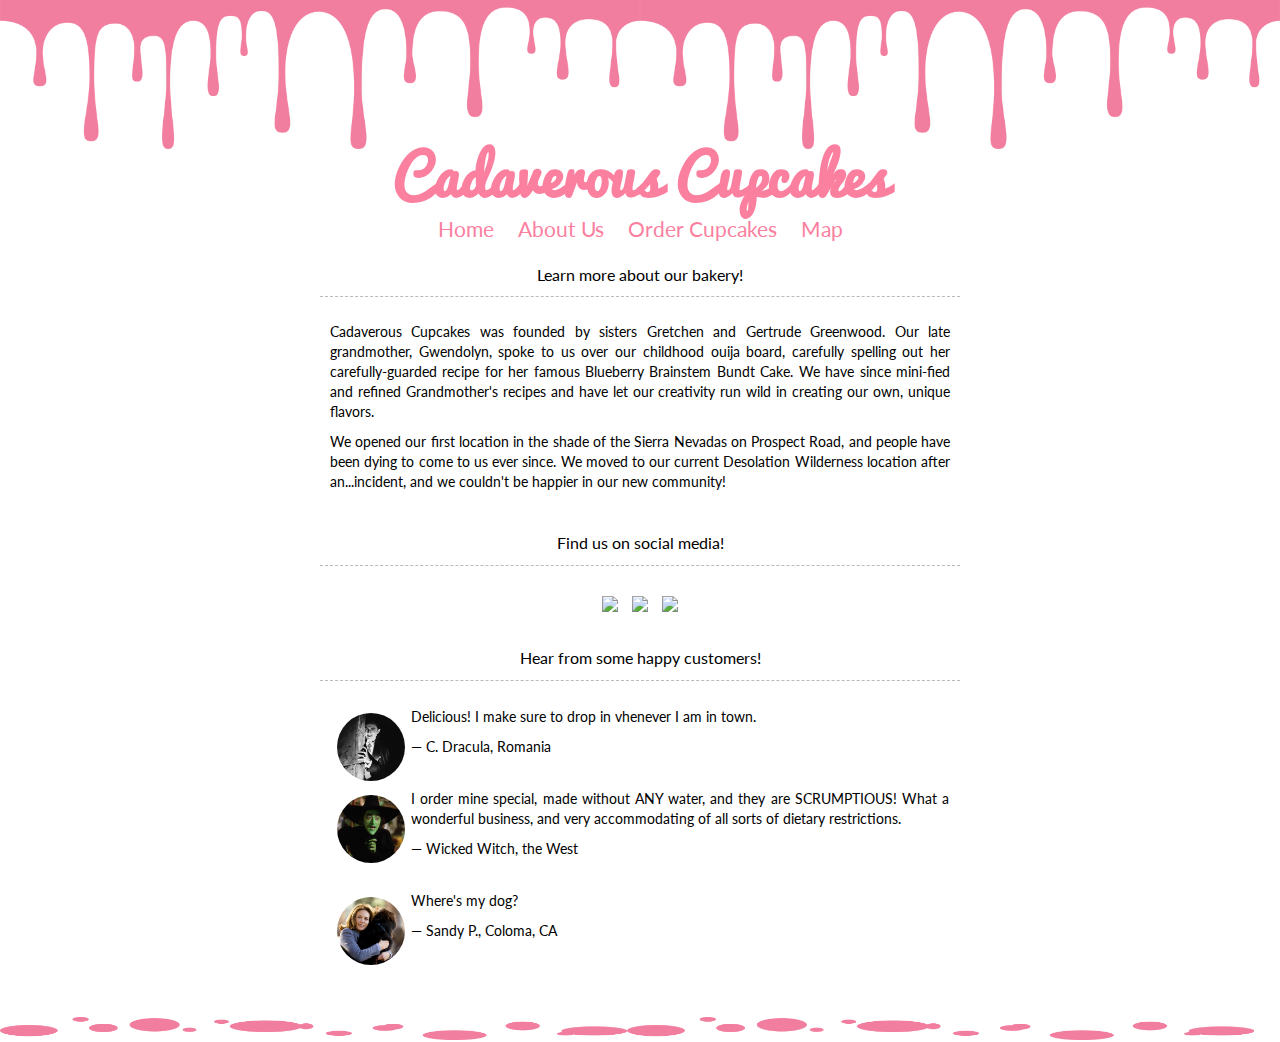
==== about.html @ 90b6150d "first commit, comprises 1-2 weeks of work" ====
<!doctype html>
<html>
    <head>
        <!-- Latest compiled and minified CSS -->
        <link rel="stylesheet" href="https://maxcdn.bootstrapcdn.com/bootstrap/3.3.7/css/bootstrap.min.css" integrity="sha384-BVYiiSIFeK1dGmJRAkycuHAHRg32OmUcww7on3RYdg4Va+PmSTsz/K68vbdEjh4u" crossorigin="anonymous">
        <link rel="stylesheet" type="text/css" href="resources/stylesheet.css" />
        <link href="https://fonts.googleapis.com/css?family=Lato" rel="stylesheet">
    </head>
    <body>
        <header>
            <h1>Cadaverous Cupcakes</h1>
            <div class="menu">
                <a href="index.html">Home</a>
                <a href="about.html">About Us</a>
                <a href="sendorder.php">Order Cupcakes</a>
                <a href="map.html">Map</a>
            </div>
        </header>
        <div class="content">
            <section class="info-title">
                <p class="panel-title">
                    Learn more about our bakery!
                </p>
            </section>
            <section class="info">
                <p>
                    Cadaverous Cupcakes was founded by sisters Gretchen 
                    and Gertrude Greenwood. Our late grandmother, Gwendolyn, spoke 
                    to us over our childhood ouija board, carefully spelling out her carefully-guarded
                    recipe for her famous Blueberry Brainstem Bundt Cake. We have since
                    mini-fied and refined Grandmother's recipes and have let our creativity
                    run wild in creating our own, unique flavors.
                </p> 
                <p>
                    We opened our first location in the shade of the Sierra Nevadas
                    on Prospect Road, and people have been dying to come to us ever since.
                    We moved to our current Desolation Wilderness location after
                    an...incident, and we couldn't be happier in our new community!
                </p>
            </section>
            <section class="info-title">
                <p class="panel-title">
                    Find us on social media!
                </p>
            </section>
            <section class="info info-title">
                <a href="media.html">
                   <img class="social" src="resources/social-snapchat.png" /> 
                </a>
                <a href="media.html">
                   <img class="social" src="resources/social-facebook.gif" /> 
                </a>
                <a href="media.html">
                   <img class="social" src="resources/social-yelp.png" /> 
                </a>
            </section>
            <section class="info-title">
                <p class="panel-title">
                    Hear from some happy customers!
                </p>
            </section>
            <section class="info">
                <div class="panel panel-default panel-invisible">
                    <div class="floated">
                        <img class="testimonial-img" src="resources/testimonial-dracula.jpg" />
                    </div>
                    <p>
                        Delicious! I make sure to drop in vhenever I am in town. 
                    </p>
                    <p>
                        &mdash; C. Dracula, Romania
                    </p>
                </div>
                <div class="panel panel-default panel-invisible">
                    <div class="floated">
                        <img class="testimonial-img" src="resources/testimonial-wickedwitch.jpg" />
                    </div>
                    <p>
                        I order mine special, made without ANY water, and they
                        are SCRUMPTIOUS! What a wonderful business, and very 
                        accommodating of all sorts of dietary restrictions.
                    </p>
                    <p>
                        &mdash; Wicked Witch, the West
                    </p>
                </div>
                <div class="panel panel-default panel-invisible">
                    <div class="floated">
                        <img class="testimonial-img" src="resources/testimonial-sandy.jpg" />
                    </div>
                    <p>
                        Where's my dog?
                    </p>
                    <p>
                        &mdash; Sandy P., Coloma, CA
                    </p>
                </div>
            </section>
        </div>
        <script src="https://ajax.googleapis.com/ajax/libs/jquery/1.12.4/jquery.min.js"></script>
        <!-- Latest compiled and minified JavaScript -->
        <script src="https://maxcdn.bootstrapcdn.com/bootstrap/3.3.7/js/bootstrap.min.js" integrity="sha384-Tc5IQib027qvyjSMfHjOMaLkfuWVxZxUPnCJA7l2mCWNIpG9mGCD8wGNIcPD7Txa" crossorigin="anonymous"></script>
    </body>
</html>
---- resources/stylesheet.css ----
@font-face {
	font-family: 'pacifico';
	src: url('pacifico.eot');
	src: url('pacifico.eot?#iefix') format('embedded-opentype'),
		url('pacifico.woff') format('woff'),
		url('pacifico.ttf') format('truetype');
	font-weight: normal;
	font-style: normal;
}

body {
	padding: 0px;
	margin: 0px;
	font-family: 'Lato', sans-serif;
	position: relative;
	min-height: 100vh;
	background-image: url("drips.png");
	background-size: 50%;
	background-repeat: repeat-x;
}

body:after{
    content: " ";
    position: absolute;
    left: 0;
    bottom: 0;
    width: 98vw;
    height: 25px;
    padding: 0;
    margin: 0;
	background-image: url("drops.png");
	background-size: 50%;
	background-repeat: repeat-x;
}

header h1 {
    font-family: 'pacifico'; 
    color: #FB7F9F;
    text-align: center;
    z-index: 1;
    font-weight: bold;
    font-size: 4em;
    
    /* the problem was these two padding and margin styles
    you used margin-top: 140px
    this created an effect on the browser called margin collapsing, read about it here:
    https://stackoverflow.com/a/23788240/279147
    
    its ridiculous, but this apparently made sense to somebody at some point
    but because of this, the margin on this element, is (in my view) incorrectly applied
    to the parent tag, the body in this case, I dont know why it applied to the body though
    cause its not the parent of the h1 element, its just a bit fucked up
    
    the solution was, to move the 140px margin top onto the padding-top instead and set explictly 
    margin: 0, eliminating the margin, so it cannot trigger this margin collapse rule
    
    remember that when you use the margin or padding shorthands, it works like this:
    padding: top right bottom left;
    so we have: 
    padding: 140px 0 0.75em 0
    
    Lets talk about this when you come to germany and I will show you an example
    */
    
    padding: 140px 0 0.75em 0;
 	margin: 0;
 	text-shadow: -2px 0 white, 0 2px white, 2px 0 white, 0 -2px white;
}

.menu {
	text-align: center;
	position: relative;
	margin-top: -30px;
}

.menu a {
	text-decoration: none;
	color: #FB7F9F;
	font-size: 1.5em;
	margin: 0 10px;
}

.content {
	position: relative;
	width: 50%;
	margin: auto;
	margin-top: 10px;
	/* apply a padding at the bottom of the element, so it has a bit of empty space to put the drops */
	padding-bottom: 50px;
}

section {
    color: black;
    padding: 10px;
}

form textarea.form-control {
	height: 200px;
}

form .submitbutton {
	text-align: center;
}

.cupcake {
	border-top: 1px dashed #bababa;
	padding-top: 25px;
	margin-bottom: 10px;
	width: 100%
}

.cupcake:after {
	display: block;
    content: " ";
    clear: both;
}

.cupcake .productimage {
	float: left;
	width: 60%;
}

.cupcake .productimage img {
	width: 100%;
	padding-right: 20px;
}

.cupcake .productinfo {
	text-align: justify;
	width: 40%;
	float: left;
}

.cupcake .productinfo h2 {
	color: #FB7F9F;
	font-size: 1.25em;
	text-align: center;
	margin-bottom: 4px;
	margin-top: 0px;
	padding-top: 0px;
}

.cupcake .price {
	font-style: italic;
}

#map {
	width: 100%;
	height: 400px;
}

img.social  {
	height: 45px;
	padding: 5px;
}

.testimonial-img {
	height: 80px;
	border-radius: 100%;
	padding: 6px;
	vertical-align: middle;
} 

.testimonial-quote {
	float: right;
	vertical-align: middle;
}

.floated {
	float: left;
}

.info {
	border-top: 1px dashed #bababa;
	padding-top: 25px;
	margin-bottom: 10px;
	width: 100%
}

.info p {
	text-align: justify;
}

.info:after {
	display: block;
    content: " ";
    clear: both;
}

.info-title {
	text-align: center;
}

@media (max-width: 1024px) {
    .content {
    	width: 90%;
    }
    
    .cupcake .productimage {
		float: none;
		width: 100%;
	}
	
	.cupcake .productimage img {
		padding-right: 0px;
	}
	
	.cupcake .productinfo {
		float: none;
		width: 100%;
		margin-top: 4px;
		text-align: center;
	}
}

@media (max-width: 768px) {
    body {
    	background-size: 100%;
    }
    
    header h1 {
	 	margin-top: 110px;
    }
	
	body:after {
		content: " ";
	    position: absolute;
	    width: 97vw;
	    height: 25px;
	    padding: 0px;
		margin: 0px;
		background-image: url("drops.png");
		background-size: 100%;
		background-repeat: no-repeat;
	}
}

/* The Following CSS Styles change Bootstrap Defaults */

.alert-danger {
    color: #FB7F9F;
    background-color: #fff;
    border-color: #FB7F9F;
}

.btn-default {
	border-color: #FB7F9F;
	background-color: #fff4f7;
}

.btn-default:hover, .btn-default:active, .btn-default:focus {
	border-color: #FB7F9F;
	background-color: #fcccd9;
}

.panel-default {
	border-color: #FB7F9F;
}

.panel-default.panel-invisible {
	border-color: white;
	-webkit-box-shadow: 0 0px 0px rgba(0,0,0,0);
    box-shadow: 0 0px 0px rgba(0,0,0,0);
}

.panel-default>.panel-heading {
    background-color: #fff4f7;
    border-color: #FB7F9F;
}

.form-control {
    color: #555;
    background-color: #fff;
    border: 1px solid #FB7F9F;
}

.input-group-addon {
    color: #555;
    text-align: center;
    background-color: #fff4f7;
    border: 1px solid #FB7F9F;
}

.glyphicon {
	color: #FB7F9F;
}
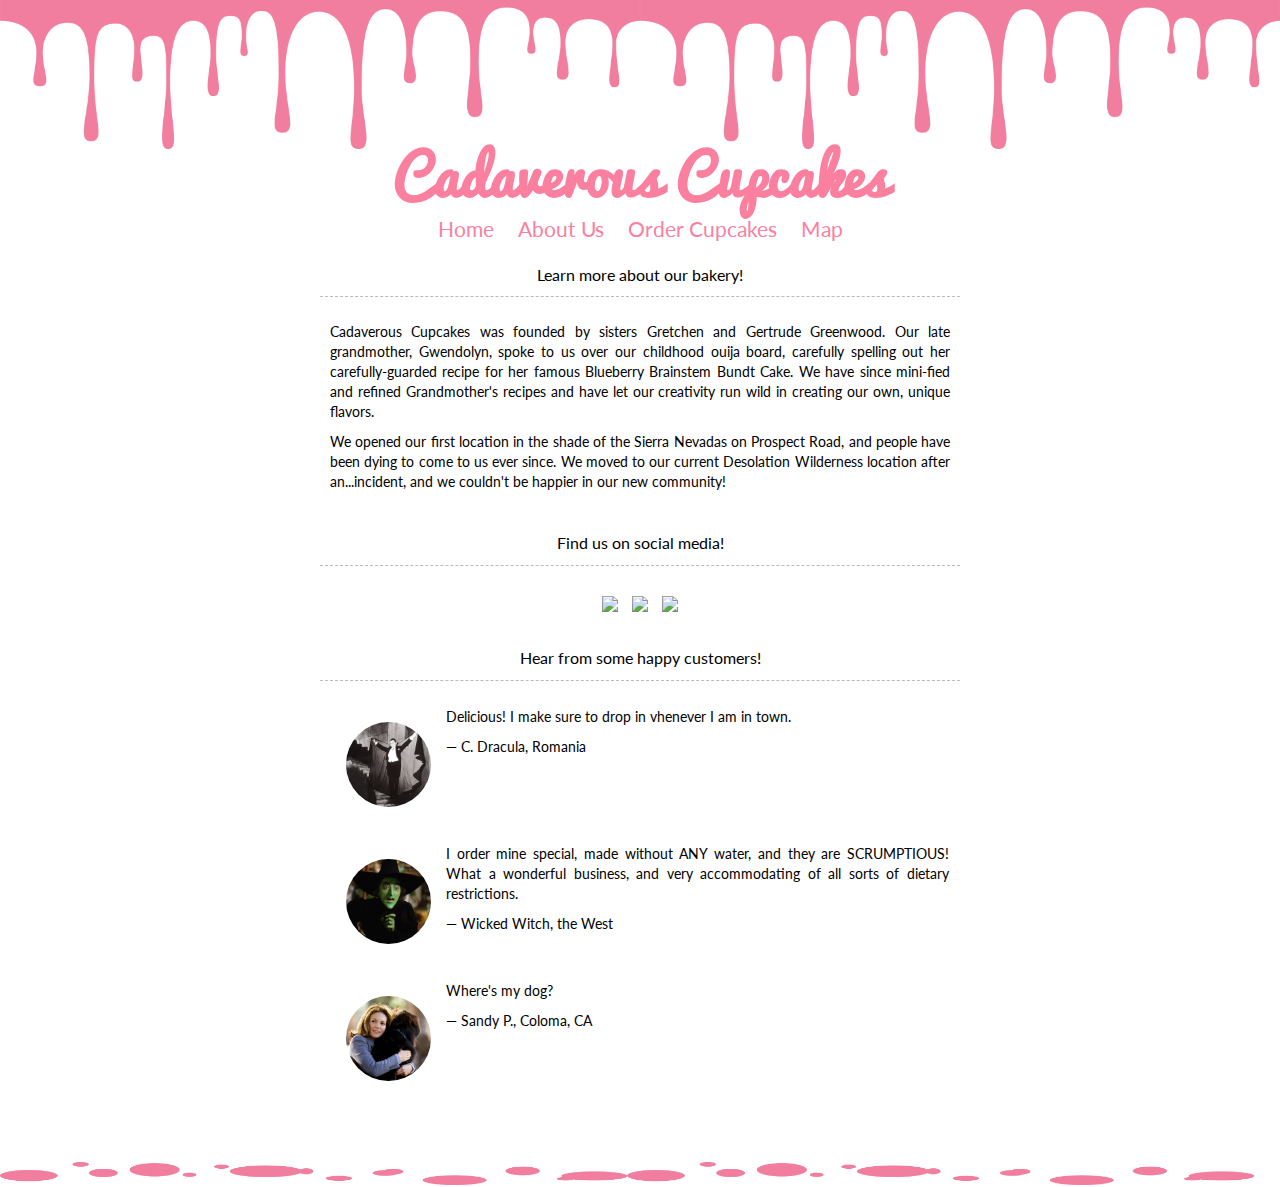
==== commit ac89959b: "removed the gap above the header on smaller screens, replaced an image file" ====
--- a/about.html
+++ b/about.html
@@ -64,36 +64,44 @@
                     <div class="floated">
                         <img class="testimonial-img" src="resources/testimonial-dracula.jpg" />
                     </div>
-                    <p>
+                    <div class="testimonial-quote">
+                        <p>
                         Delicious! I make sure to drop in vhenever I am in town. 
-                    </p>
-                    <p>
-                        &mdash; C. Dracula, Romania
-                    </p>
+                        </p>
+                        <p>
+                            &mdash; C. Dracula, Romania
+                        </p>
+                    </div>
                 </div>
                 <div class="panel panel-default panel-invisible">
                     <div class="floated">
                         <img class="testimonial-img" src="resources/testimonial-wickedwitch.jpg" />
                     </div>
-                    <p>
-                        I order mine special, made without ANY water, and they
-                        are SCRUMPTIOUS! What a wonderful business, and very 
-                        accommodating of all sorts of dietary restrictions.
-                    </p>
-                    <p>
-                        &mdash; Wicked Witch, the West
-                    </p>
+                    <div class="testimonial-quote">
+                        <p>
+                            I order mine special, made without ANY water, and they
+                            are SCRUMPTIOUS! What a wonderful business, and very 
+                            accommodating of all sorts of dietary restrictions.
+                        </p>
+                        <p>
+                            &mdash; Wicked Witch, the West
+                        </p>
+                    </div>
                 </div>
                 <div class="panel panel-default panel-invisible">
                     <div class="floated">
                         <img class="testimonial-img" src="resources/testimonial-sandy.jpg" />
                     </div>
-                    <p>
-                        Where's my dog?
-                    </p>
-                    <p>
-                        &mdash; Sandy P., Coloma, CA
-                    </p>
+                    <div class="testimonial-quote-container">
+                        <div class="testimonial-quote">
+                            <p>
+                                Where's my dog?
+                            </p>
+                            <p>
+                                &mdash; Sandy P., Coloma, CA
+                            </p>
+                        </div>
+                    </div>
                 </div>
             </section>
         </div>
--- a/resources/stylesheet.css
+++ b/resources/stylesheet.css
@@ -155,14 +155,12 @@
 }
 
 .testimonial-img {
-	height: 80px;
+	height: 85px;
 	border-radius: 100%;
-	padding: 6px;
-	vertical-align: middle;
+	margin: 15px;
 } 
 
 .testimonial-quote {
-	float: right;
 	vertical-align: middle;
 }
 
@@ -219,7 +217,7 @@
     }
     
     header h1 {
-	 	margin-top: 110px;
+	 	padding-top: 110px;
     }
 	
 	body:after {
@@ -257,10 +255,16 @@
 	border-color: #FB7F9F;
 }
 
-.panel-default.panel-invisible {
+.panel-default, .panel-invisible {
 	border-color: white;
 	-webkit-box-shadow: 0 0px 0px rgba(0,0,0,0);
     box-shadow: 0 0px 0px rgba(0,0,0,0);
+}
+
+.panel-default, .panel-invisible:after {
+	display: block;
+    content: " ";
+    clear: both;
 }
 
 .panel-default>.panel-heading {
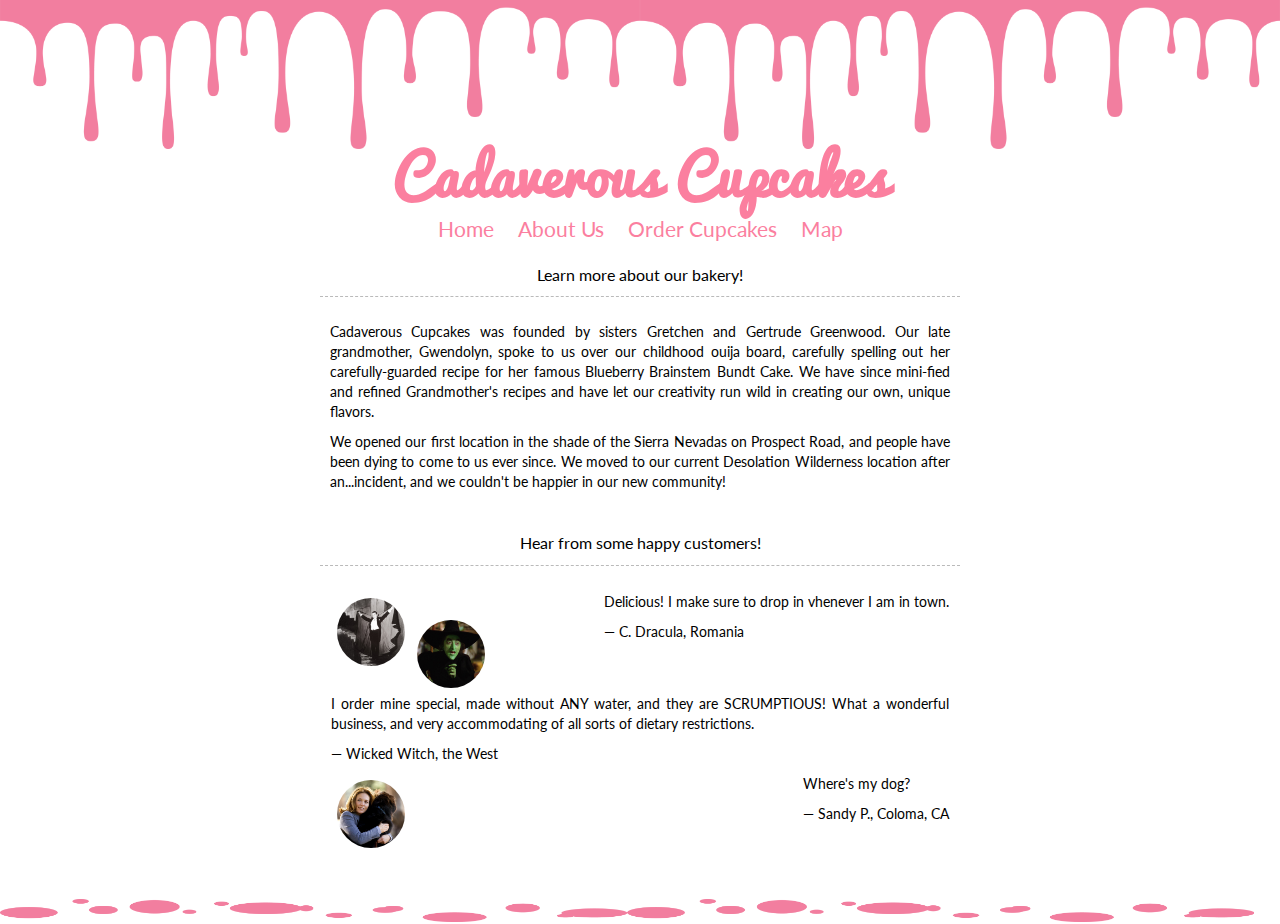
==== commit 97fadb44: "Added the order total to display on receiveorder.php, made some minor visual changes." ====
--- a/about.html
+++ b/about.html
@@ -37,22 +37,6 @@
                     We moved to our current Desolation Wilderness location after
                     an...incident, and we couldn't be happier in our new community!
                 </p>
-            </section>
-            <section class="info-title">
-                <p class="panel-title">
-                    Find us on social media!
-                </p>
-            </section>
-            <section class="info info-title">
-                <a href="media.html">
-                   <img class="social" src="resources/social-snapchat.png" /> 
-                </a>
-                <a href="media.html">
-                   <img class="social" src="resources/social-facebook.gif" /> 
-                </a>
-                <a href="media.html">
-                   <img class="social" src="resources/social-yelp.png" /> 
-                </a>
             </section>
             <section class="info-title">
                 <p class="panel-title">
--- a/resources/stylesheet.css
+++ b/resources/stylesheet.css
@@ -155,12 +155,14 @@
 }
 
 .testimonial-img {
-	height: 85px;
+	height: 80px;
 	border-radius: 100%;
-	margin: 15px;
+	padding: 6px;
+	vertical-align: middle;
 } 
 
 .testimonial-quote {
+	float: right;
 	vertical-align: middle;
 }
 
@@ -217,7 +219,7 @@
     }
     
     header h1 {
-	 	padding-top: 110px;
+	 	padding-top: 120px;
     }
 	
 	body:after {
@@ -246,7 +248,8 @@
 	background-color: #fff4f7;
 }
 
-.btn-default:hover, .btn-default:active, .btn-default:focus {
+.btn-default:hover, 
+.btn-default:active {
 	border-color: #FB7F9F;
 	background-color: #fcccd9;
 }
@@ -255,16 +258,10 @@
 	border-color: #FB7F9F;
 }
 
-.panel-default, .panel-invisible {
+.panel-default.panel-invisible {
 	border-color: white;
 	-webkit-box-shadow: 0 0px 0px rgba(0,0,0,0);
     box-shadow: 0 0px 0px rgba(0,0,0,0);
-}
-
-.panel-default, .panel-invisible:after {
-	display: block;
-    content: " ";
-    clear: both;
 }
 
 .panel-default>.panel-heading {
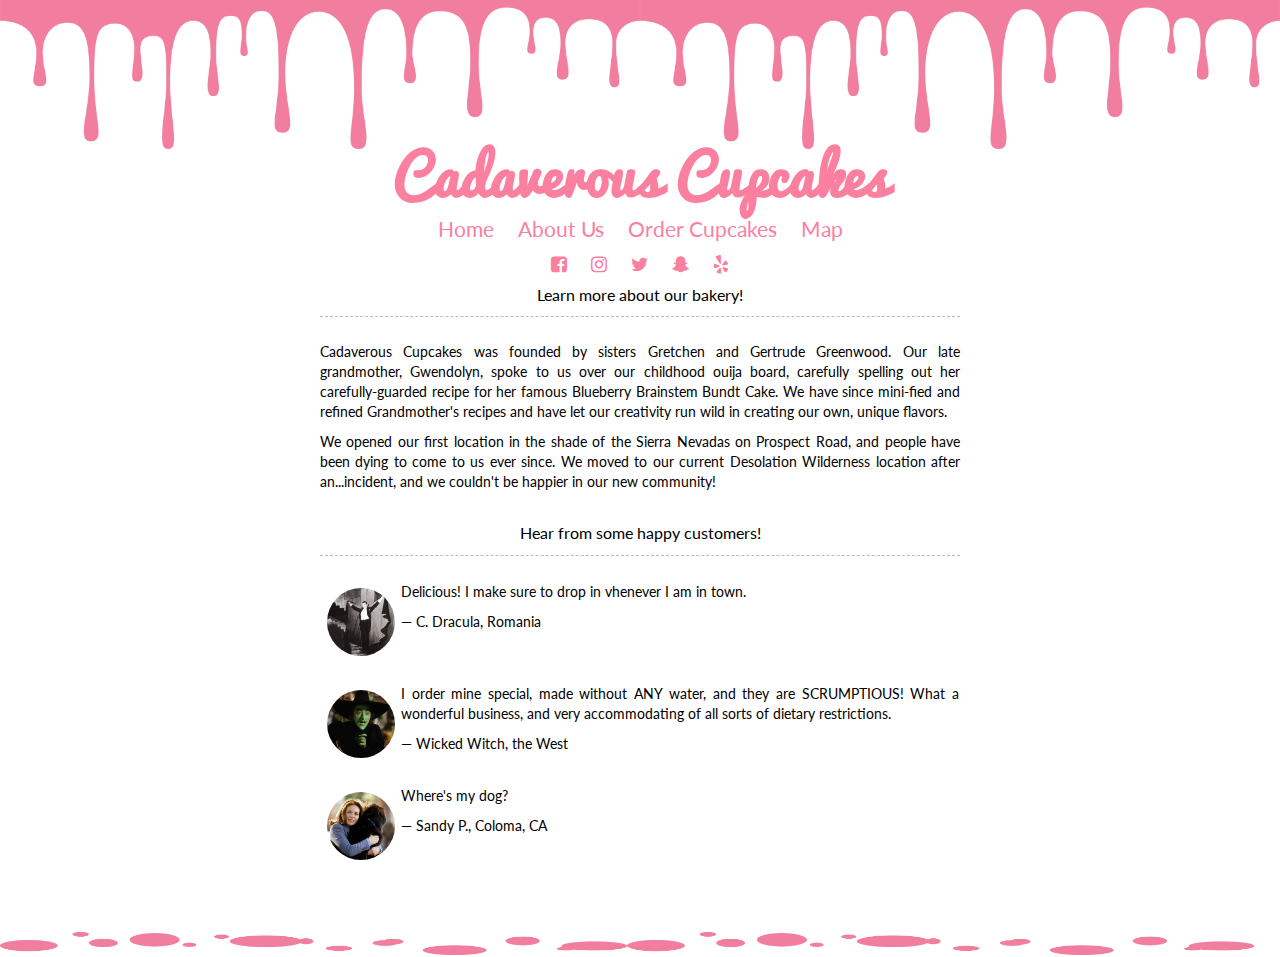
==== commit 124ffe2d: "fixed social media buttons and adjusted testimonials" ====
--- a/about.html
+++ b/about.html
@@ -3,6 +3,7 @@
     <head>
         <!-- Latest compiled and minified CSS -->
         <link rel="stylesheet" href="https://maxcdn.bootstrapcdn.com/bootstrap/3.3.7/css/bootstrap.min.css" integrity="sha384-BVYiiSIFeK1dGmJRAkycuHAHRg32OmUcww7on3RYdg4Va+PmSTsz/K68vbdEjh4u" crossorigin="anonymous">
+        <link rel="stylesheet" href="/resources/font-awesome-4.7.0/css/font-awesome.min.css" />
         <link rel="stylesheet" type="text/css" href="resources/stylesheet.css" />
         <link href="https://fonts.googleapis.com/css?family=Lato" rel="stylesheet">
     </head>
@@ -14,6 +15,23 @@
                 <a href="about.html">About Us</a>
                 <a href="sendorder.php">Order Cupcakes</a>
                 <a href="map.html">Map</a>
+            </div>
+            <div class="slinks">
+                <a href="https://facebook.com" target="_blank">
+                    <i class="fa fa-facebook-square fa-lg" aria-hidden="true"></i>
+                </a>
+                <a href="https://instagram.com" target="_blank">
+                    <i class="fa fa-instagram fa-lg" aria-hidden="true"></i>
+                </a>
+                <a href="https://twitter.com" target="_blank">
+                    <i class="fa fa-twitter fa-lg" aria-hidden="true"></i>
+                </a>
+                <a href="https://snapchat.com" target="_blank">
+                    <i class="fa fa-snapchat-ghost fa-lg" aria-hidden="true"></i>
+                </a>
+                <a href="https://yelp.com" target="_blank">
+                    <i class="fa fa-yelp fa-lg" aria-hidden="true"></i>
+                </a>
             </div>
         </header>
         <div class="content">
@@ -44,7 +62,7 @@
                 </p>
             </section>
             <section class="info">
-                <div class="panel panel-default panel-invisible">
+                <div class="panel panel-default panel-invisible clearfix">
                     <div class="floated">
                         <img class="testimonial-img" src="resources/testimonial-dracula.jpg" />
                     </div>
@@ -57,7 +75,7 @@
                         </p>
                     </div>
                 </div>
-                <div class="panel panel-default panel-invisible">
+                <div class="panel panel-default panel-invisible clearfix">
                     <div class="floated">
                         <img class="testimonial-img" src="resources/testimonial-wickedwitch.jpg" />
                     </div>
@@ -72,7 +90,7 @@
                         </p>
                     </div>
                 </div>
-                <div class="panel panel-default panel-invisible">
+                <div class="panel panel-default panel-invisible clearfix">
                     <div class="floated">
                         <img class="testimonial-img" src="resources/testimonial-sandy.jpg" />
                     </div>
--- a/resources/stylesheet.css
+++ b/resources/stylesheet.css
@@ -40,28 +40,6 @@
     z-index: 1;
     font-weight: bold;
     font-size: 4em;
-    
-    /* the problem was these two padding and margin styles
-    you used margin-top: 140px
-    this created an effect on the browser called margin collapsing, read about it here:
-    https://stackoverflow.com/a/23788240/279147
-    
-    its ridiculous, but this apparently made sense to somebody at some point
-    but because of this, the margin on this element, is (in my view) incorrectly applied
-    to the parent tag, the body in this case, I dont know why it applied to the body though
-    cause its not the parent of the h1 element, its just a bit fucked up
-    
-    the solution was, to move the 140px margin top onto the padding-top instead and set explictly 
-    margin: 0, eliminating the margin, so it cannot trigger this margin collapse rule
-    
-    remember that when you use the margin or padding shorthands, it works like this:
-    padding: top right bottom left;
-    so we have: 
-    padding: 140px 0 0.75em 0
-    
-    Lets talk about this when you come to germany and I will show you an example
-    */
-    
     padding: 140px 0 0.75em 0;
  	margin: 0;
  	text-shadow: -2px 0 white, 0 2px white, 2px 0 white, 0 -2px white;
@@ -84,14 +62,13 @@
 	position: relative;
 	width: 50%;
 	margin: auto;
-	margin-top: 10px;
 	/* apply a padding at the bottom of the element, so it has a bit of empty space to put the drops */
 	padding-bottom: 50px;
 }
 
 section {
     color: black;
-    padding: 10px;
+    padding-bottom: 10px;
 }
 
 form textarea.form-control {
@@ -147,11 +124,6 @@
 #map {
 	width: 100%;
 	height: 400px;
-}
-
-img.social  {
-	height: 45px;
-	padding: 5px;
 }
 
 .testimonial-img {
@@ -162,8 +134,8 @@
 } 
 
 .testimonial-quote {
-	float: right;
 	vertical-align: middle;
+	min-height: 80px;
 }
 
 .floated {
@@ -189,6 +161,30 @@
 
 .info-title {
 	text-align: center;
+}
+
+.slinks {
+	border-radius: 4px;
+	text-align: center;
+	padding: 10px;
+}
+
+.slinks a {
+	text-decoration: none;
+}
+
+i.fa.fa-facebook-square::before,
+i.fa.fa-facebook-square::after,
+i.fa.fa-instagram.fa-lg::before,
+i.fa.fa-instagram.fa-lg::after,
+i.fa.fa-twitter::before, 
+i.fa.fa-twitter::after,
+i.fa.fa-snapchat-ghost::before,
+i.fa.fa-snapchat-ghost::after,
+i.fa.fa-yelp::before,
+i.fa.fa-yelp::after {
+	color: #FB7F9F;
+	padding: 10px;
 }
 
 @media (max-width: 1024px) {
@@ -219,7 +215,7 @@
     }
     
     header h1 {
-	 	padding-top: 120px;
+	 	padding-top: 110px;
     }
 	
 	body:after {
